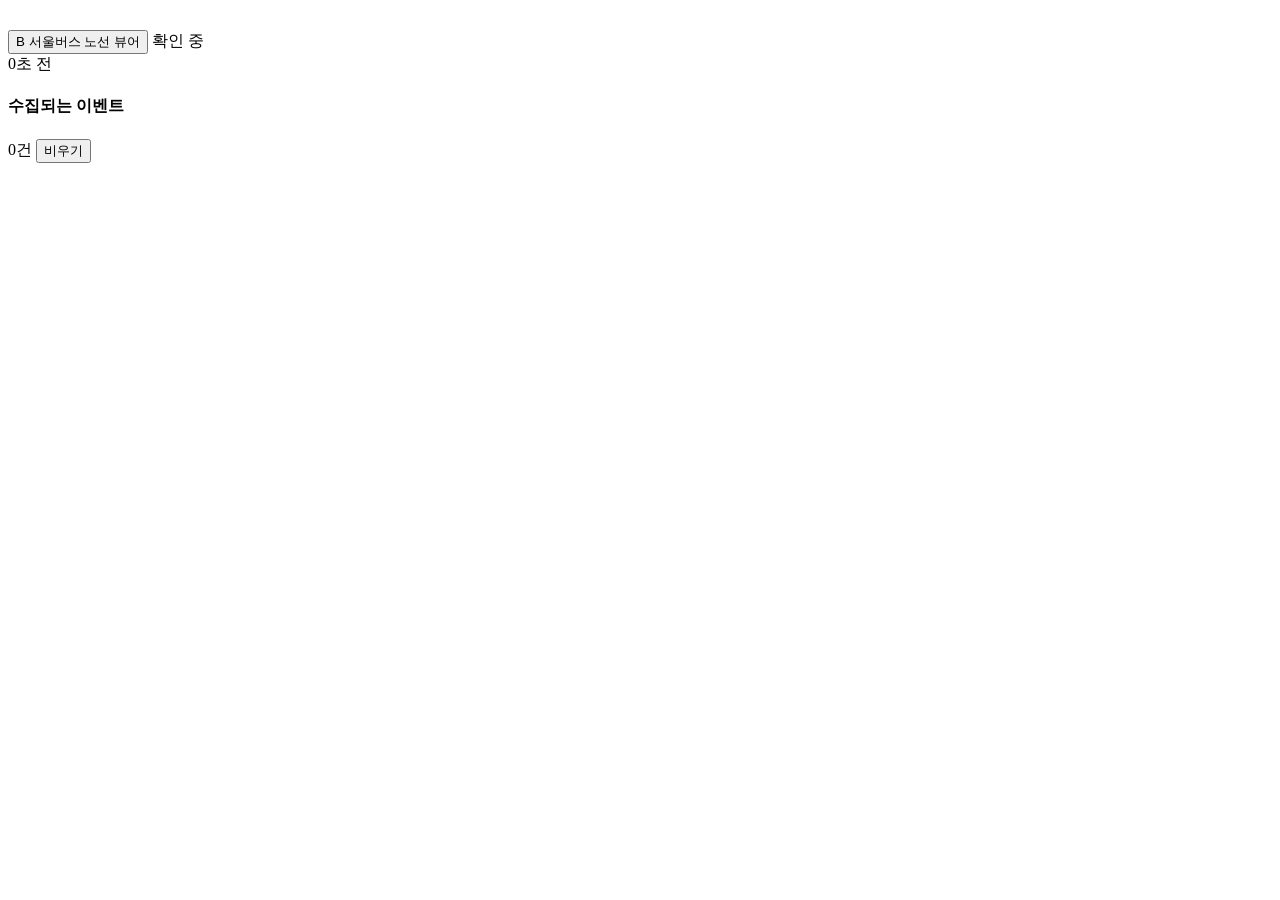
==== app/static/index.html @ 30058fde "feat: 서울버스 행동 로그 수집 파이프라인 초기 구현" ====
<!DOCTYPE html>
<html lang="ko">
<head>
<meta charset="utf-8">
<meta name="viewport" content="width=device-width, initial-scale=1, viewport-fit=cover">
<meta name="color-scheme" content="light dark">
<title>서울버스 노선 뷰어</title>
<link rel="preconnect" href="https://fonts.googleapis.com">
<link rel="preconnect" href="https://fonts.gstatic.com" crossorigin>
<link rel="stylesheet" href="https://fonts.googleapis.com/css2?family=Gothic+A1:wght@400;500;600;700&family=JetBrains+Mono:wght@400;500&display=swap">
<link rel="stylesheet" href="/static/styles.css">
</head>
<body>

<div class="wrap" style="padding-block:22px 40px">
  <div class="app">
    <div class="appbar">
      <button type="button" class="brand" id="homeBtn" title="처음 화면으로">
        <span class="mk">B</span> 서울버스 노선 뷰어
      </button>
      <div class="searchbox" id="searchRow" hidden>
        <input id="q" type="search" aria-label="검색어">
        <button type="button" class="btn" id="goBtn">검색</button>
      </div>
      <span class="modebadge" id="modeBadge">확인 중</span>
      <div class="fresh"><span class="dot" id="freshDot"></span><span id="freshTxt">0초 전</span></div>
    </div>

    <div class="layout">
      <div class="pane" id="pane"></div>
      <aside class="lograil">
        <div class="logHead">
          <h4>수집되는 이벤트</h4>
          <span class="n" id="logN">0건</span>
          <button type="button" class="clr" id="clrBtn">비우기</button>
        </div>
        <div class="logBody" id="logBody"></div>
        <div class="logFoot" id="logFoot"></div>
      </aside>
    </div>
  </div>
</div>

<script src="/static/collector.js"></script>
<script src="/static/api-http.js"></script>
<script src="/static/app.js"></script>
</body>
</html>
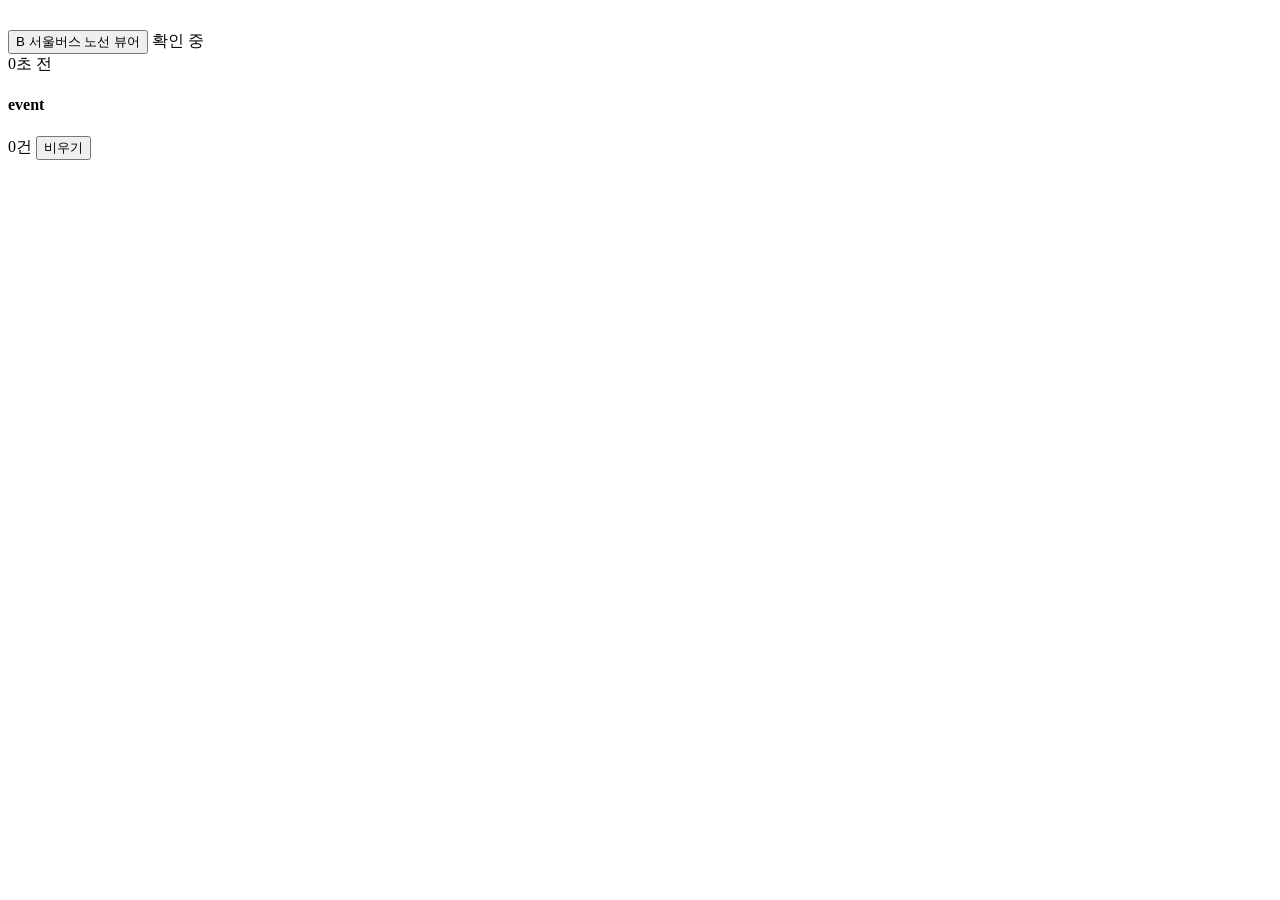
==== commit 6dd76460: "docs: update index.html, gitignore" ====
--- a/app/static/index.html
+++ b/app/static/index.html
@@ -30,7 +30,7 @@
       <div class="pane" id="pane"></div>
       <aside class="lograil">
         <div class="logHead">
-          <h4>수집되는 이벤트</h4>
+          <h4>event</h4>
           <span class="n" id="logN">0건</span>
           <button type="button" class="clr" id="clrBtn">비우기</button>
         </div>
